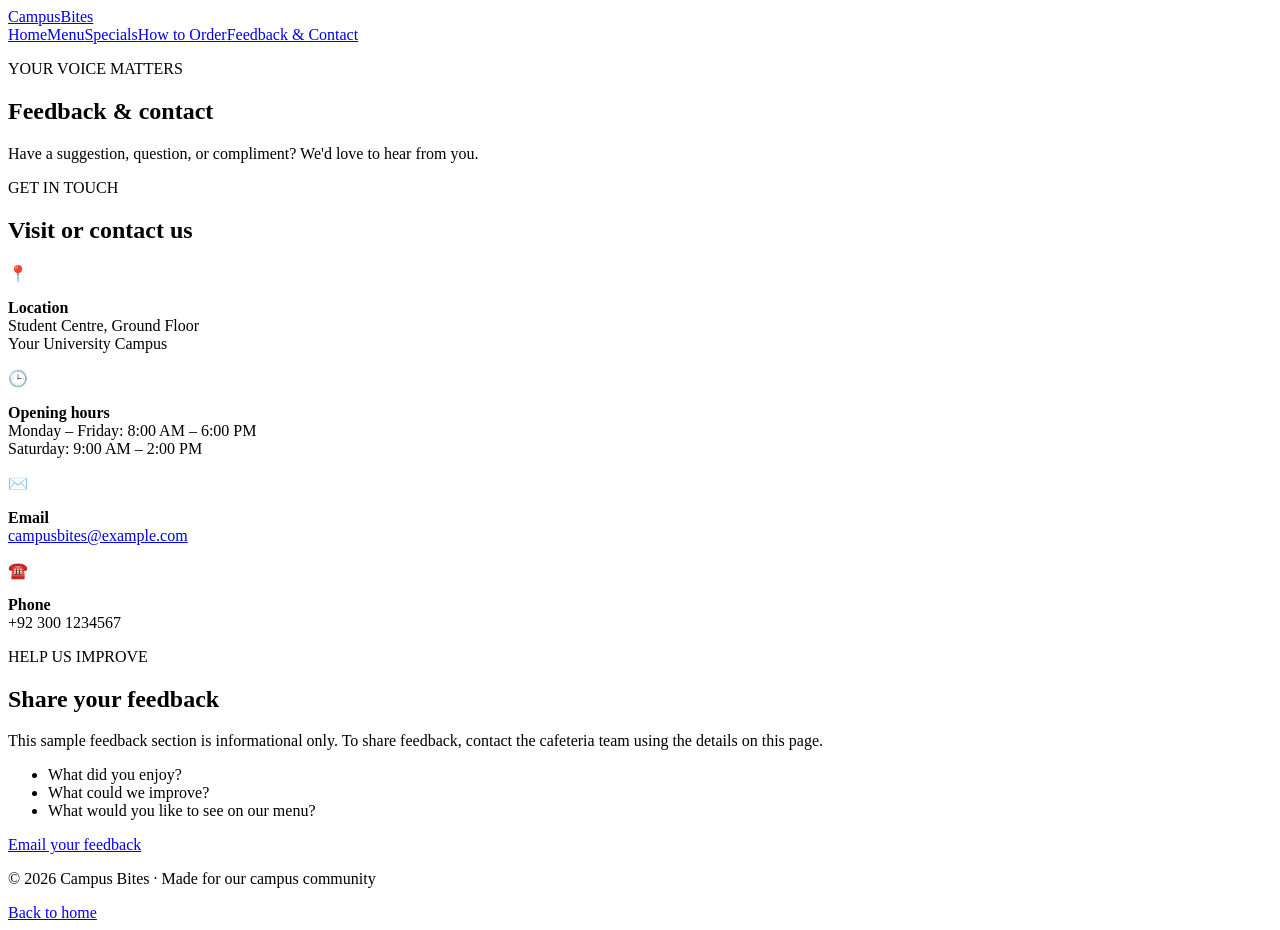
==== src/feedback.html @ cd13b610 "inital commit" ====
<!DOCTYPE html>
<html lang="en">
<head>
  <meta charset="UTF-8">
  <meta name="viewport" content="width=device-width, initial-scale=1.0">
  <title>Campus Bites | Feedback & Contact</title>
  <link rel="stylesheet" href="styles/style.css">
</head>
<body>
  <header class="site-header">
    <a class="brand" href="index.html">Campus<span>Bites</span></a>
    <nav aria-label="Main navigation">
      <a href="index.html">Home</a><a href="menu.html">Menu</a><a href="specials.html">Specials</a><a href="ordering.html">How to Order</a><a class="active" href="feedback.html">Feedback & Contact</a>
    </nav>
  </header>
  <main class="page-main">
    <section class="page-intro"><p class="eyebrow">YOUR VOICE MATTERS</p><h1>Feedback & contact</h1><p>Have a suggestion, question, or compliment? We'd love to hear from you.</p></section>
    <section class="section contact-layout">
      <article class="contact-card">
        <p class="eyebrow">GET IN TOUCH</p><h2>Visit or contact us</h2>
        <div class="contact-line"><span>📍</span><p><strong>Location</strong><br>Student Centre, Ground Floor<br>Your University Campus</p></div>
        <div class="contact-line"><span>🕒</span><p><strong>Opening hours</strong><br>Monday – Friday: 8:00 AM – 6:00 PM<br>Saturday: 9:00 AM – 2:00 PM</p></div>
        <div class="contact-line"><span>✉️</span><p><strong>Email</strong><br><a href="mailto:campusbites@example.com">campusbites@example.com</a></p></div>
        <div class="contact-line"><span>☎️</span><p><strong>Phone</strong><br>+92 300 1234567</p></div>
      </article>
      <article class="feedback-card">
        <p class="eyebrow">HELP US IMPROVE</p><h2>Share your feedback</h2>
        <p>This sample feedback section is informational only. To share feedback, contact the cafeteria team using the details on this page.</p>
        <ul class="feedback-prompts"><li>What did you enjoy?</li><li>What could we improve?</li><li>What would you like to see on our menu?</li></ul>
        <a class="button" href="mailto:campusbites@example.com?subject=Campus%20Bites%20Feedback">Email your feedback</a>
      </article>
    </section>
  </main>
  <footer><p>© 2026 Campus Bites · Made for our campus community</p><a href="index.html">Back to home</a></footer>
</body>
</html>
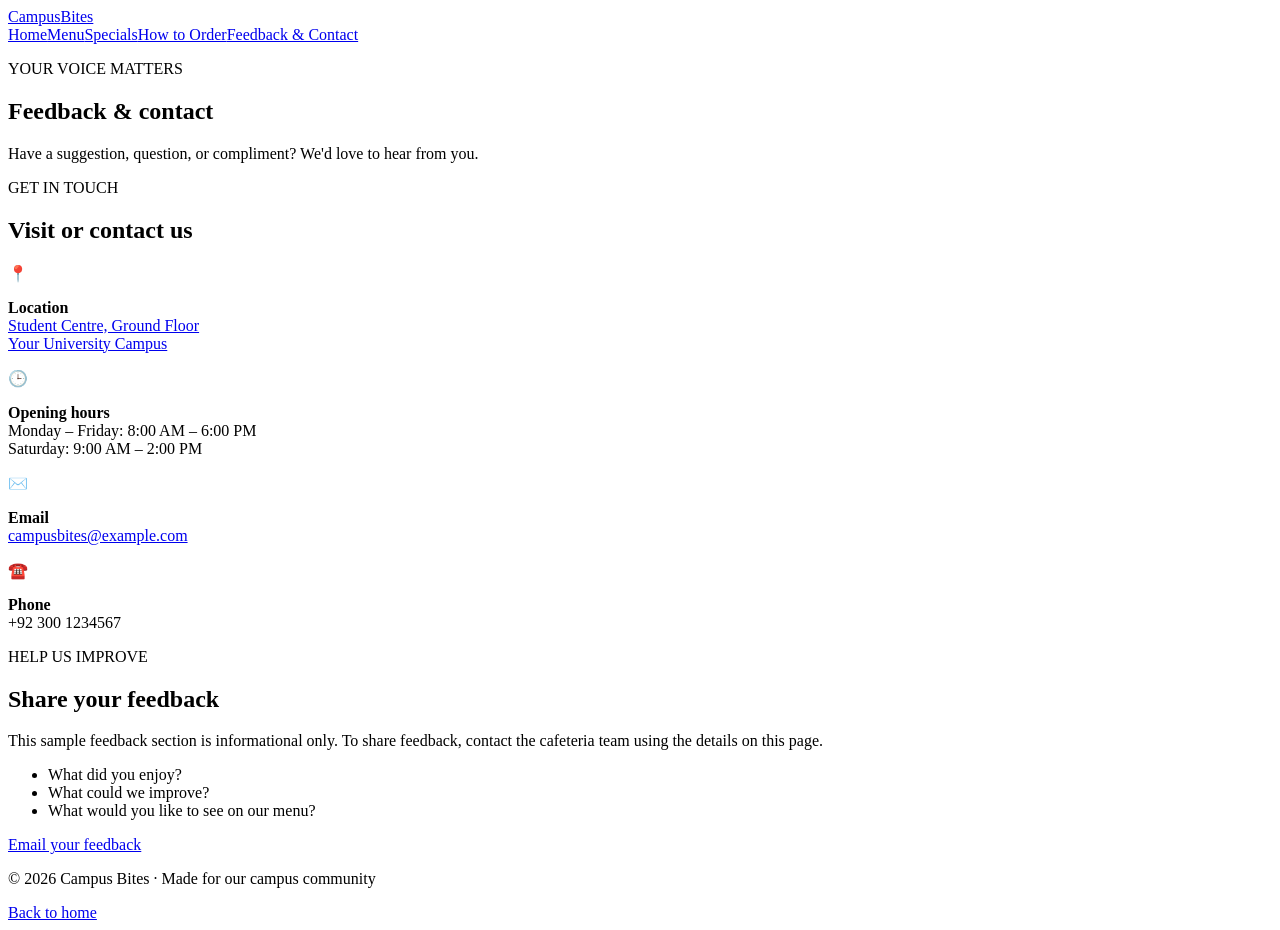
==== commit 09150196: "Added a clickable Google Maps search to the location in feedback.html" ====
--- a/src/feedback.html
+++ b/src/feedback.html
@@ -18,7 +18,7 @@
     <section class="section contact-layout">
       <article class="contact-card">
         <p class="eyebrow">GET IN TOUCH</p><h2>Visit or contact us</h2>
-        <div class="contact-line"><span>📍</span><p><strong>Location</strong><br>Student Centre, Ground Floor<br>Your University Campus</p></div>
+        <div class="contact-line"><span>📍</span><p><strong>Location</strong><br><a href="https://www.google.com/maps/search/?api=1&amp;query=Student+Centre%2C+Ground+Floor%2C+Your+University+Campus" target="_blank" rel="noopener noreferrer">Student Centre, Ground Floor<br>Your University Campus</a></p></div>
         <div class="contact-line"><span>🕒</span><p><strong>Opening hours</strong><br>Monday – Friday: 8:00 AM – 6:00 PM<br>Saturday: 9:00 AM – 2:00 PM</p></div>
         <div class="contact-line"><span>✉️</span><p><strong>Email</strong><br><a href="mailto:campusbites@example.com">campusbites@example.com</a></p></div>
         <div class="contact-line"><span>☎️</span><p><strong>Phone</strong><br>+92 300 1234567</p></div>
